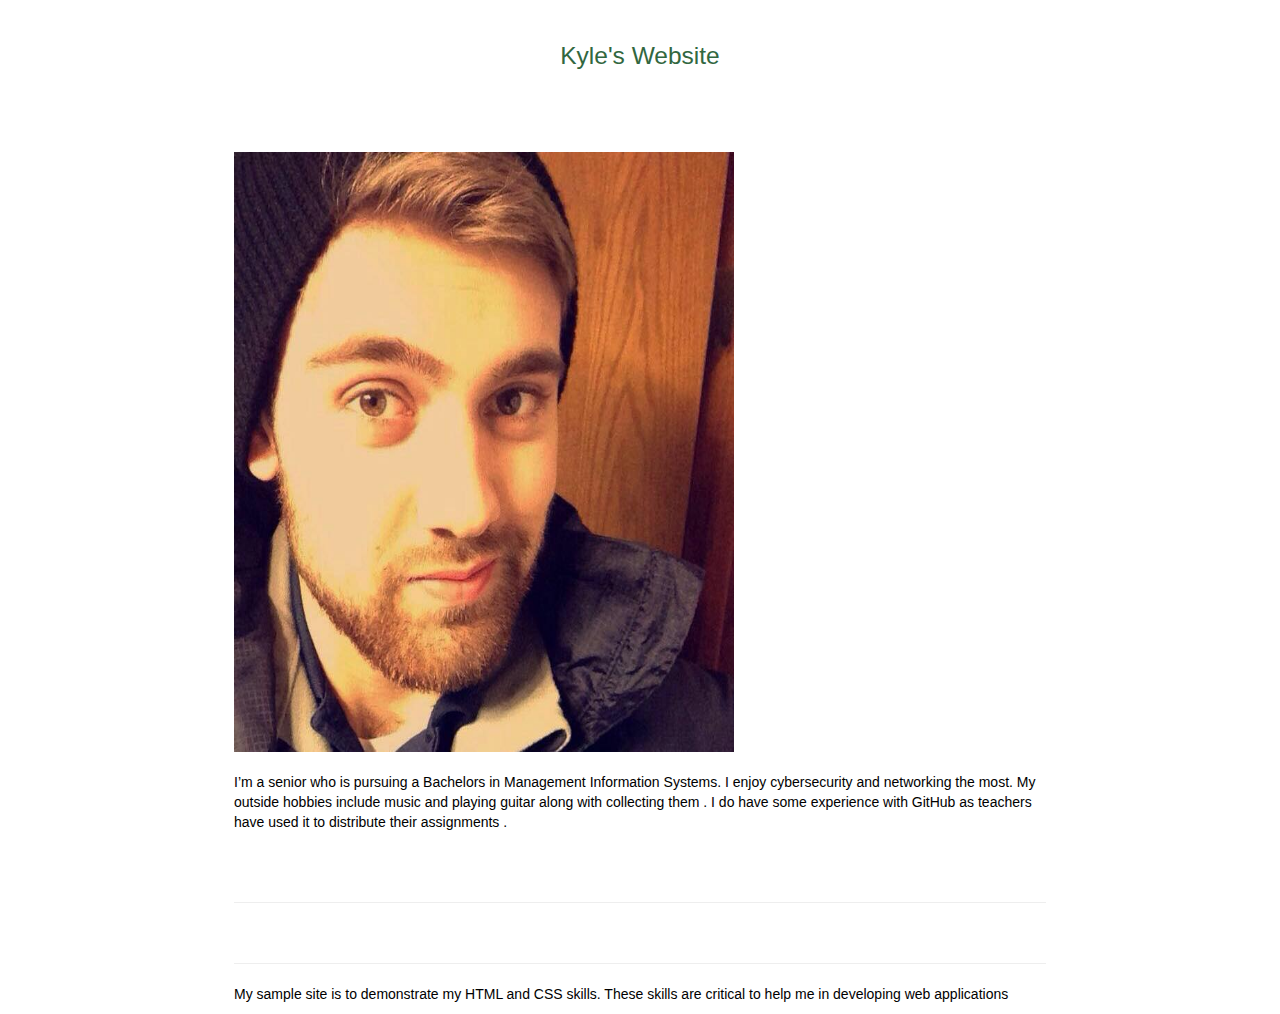
==== index.html @ dedabd49 "Update index.html" ====
<!DOCTYPE html>
 
<html lang="en">
 
<head>
 
    <meta charset="UTF-8">
 
    <title>Kyle Haston</title>
 
    <meta name="viewport" content="width=device-width, initial-scale=1.0">
 
    <link rel="stylesheet" href="https://maxcdn.bootstrapcdn.com/bootstrap/3.3.4/css/bootstrap.min.css">
 
    <link href="main.css" rel="stylesheet" type="text/css" media="screen,projection" >
 
</head>
 
<body>
 
<br>
 
<br>

<h1> Kyle's Website </h1>

<br>
 
<br>
 
  <div id="wrapper">
 
      <section>

              <img src="Kyle.jpg" alt="My picture" width="500" height="600">
 
            <br>
          <br> 
            <p>
I’m a senior who is pursuing a Bachelors in Management Information Systems. I enjoy cybersecurity and networking the most. 
My outside hobbies include music and playing guitar along with collecting them . 
I do have some experience with GitHub as teachers have used it to distribute their assignments .
 
 </p>
    <br>
     <hr>
   <hr>
  <p>
 My sample site is to demonstrate my HTML and CSS skills. These skills are critical to help me in developing web applications

  </p>

  </section>
  </div>
</body>
</html>
---- main.css ----
a {

 text-decoration: none;

 }

img {

max-width: 100%;

}


 body {

   font-family: 'Open Sans', sans-serif;

 }

 #wrapper {

   max-width: 940px;

   margin: 0 auto;

   padding: 0 5%;


 }



 a {

   color: #6ab47b;
 }

 h3 {

     margin: 0 0 1em 0;

 }

header {

  float: left;

  margin: 0 0 20px 0;

  padding: 2px 0 0 0;

  width: 100%;



}

#logo {

   text-align: center;

   margin: 0;

 }




 h1  {

 font-family: 'Changa One', sans-serif;

 margin: 10px 0;

 font-size: 1.75em;

 font-weight: normal;

 line-height: 0.5;

 text-align: center;

 color: 	#FF0000;

 }


 h2  {

 font-size: 1.00em;

 font-weight: normal;

 margin: -5px 0 0;

 }


h3  {

    font-size: 1.1em;

    font-weight: 700;

    margin: 15px 0 0;

}

 nav {

	text-align: center;

	padding: 10px 0;

	margin: 20px 0 0;

  }

  nav ul  {

    list-style: none;

	margin: 0 10px;

	padding: 0;

}
nav li {

  display: inline-block;

}

footer {

 font-size: 0.75em;

 text-align: center;

 clear: both;

 padding-top: 50px;

 color: #ccc;

 }

.mydiv {background: lightblue; width:250px; height: 250px;}

.myimage {

    float:left;

    width:150px;

    height:175px;

    margin:20px;

    border-radius: 20px;

}

.profile-photo {

    display: block;

    max-width: 400px;

    margin: 0 auto 30px;

    border-radius: 5px;

}


  header {

   background: #6ab47b;

   border-color: #599a68;

 }

 h1,h2  {

    color: #32673f;

}

nav {

   background: #599a6b;

}

nav a, nav a:visited {

	color: #fff;

}


nav a.selected, nav a:hover {

  color: #32673f;

}


body {

    background-color: #fff;

    color: #000;

}
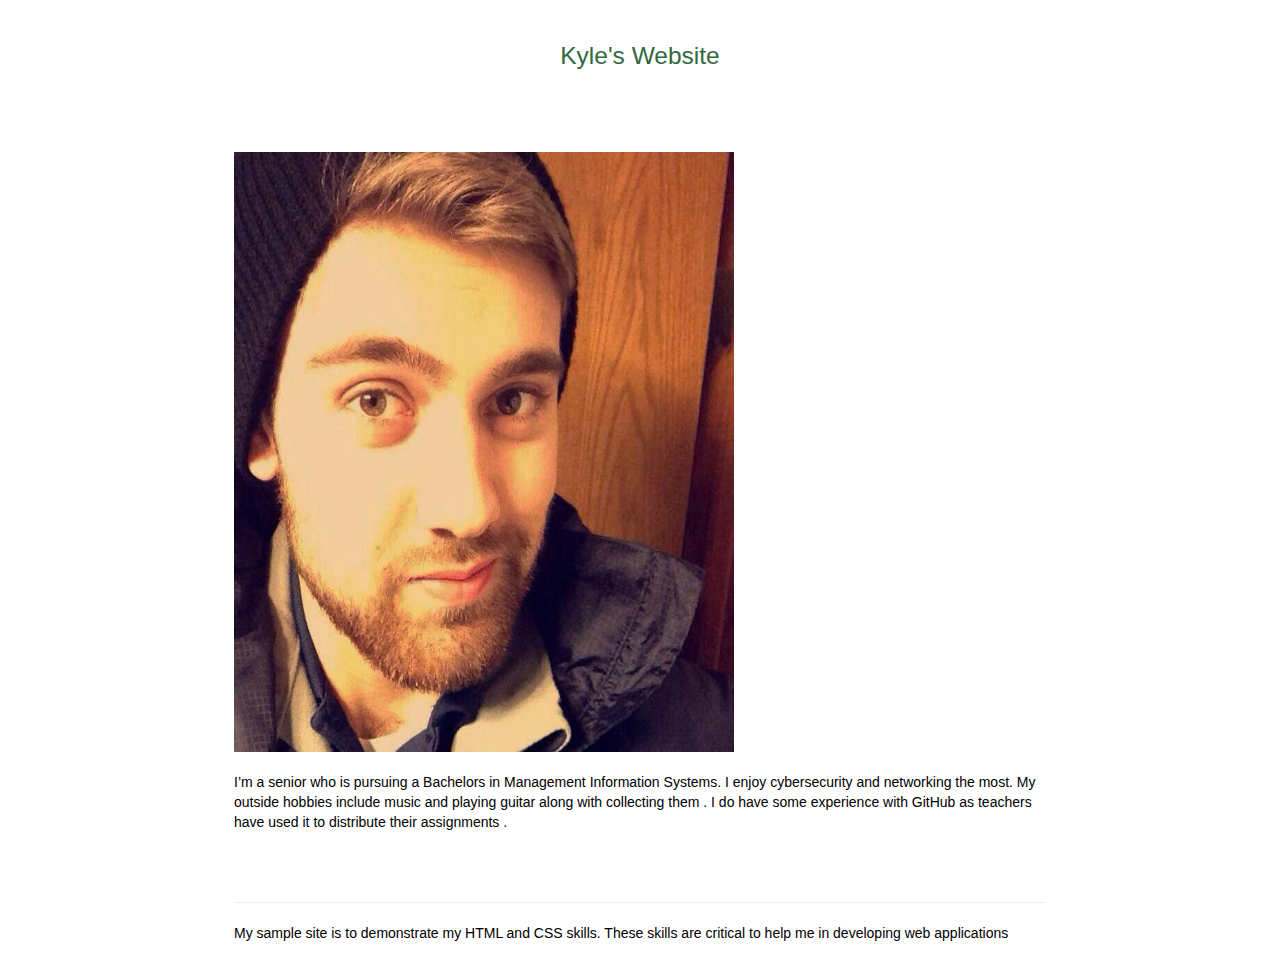
==== commit dfb7a582: "Update index.html" ====
--- a/index.html
+++ b/index.html
@@ -61,8 +61,6 @@
      <br>
  -    <hr>
-    <hr>
   <p>
  My sample site is to demonstrate my HTML and CSS skills. These skills are critical to help me in developing web applications
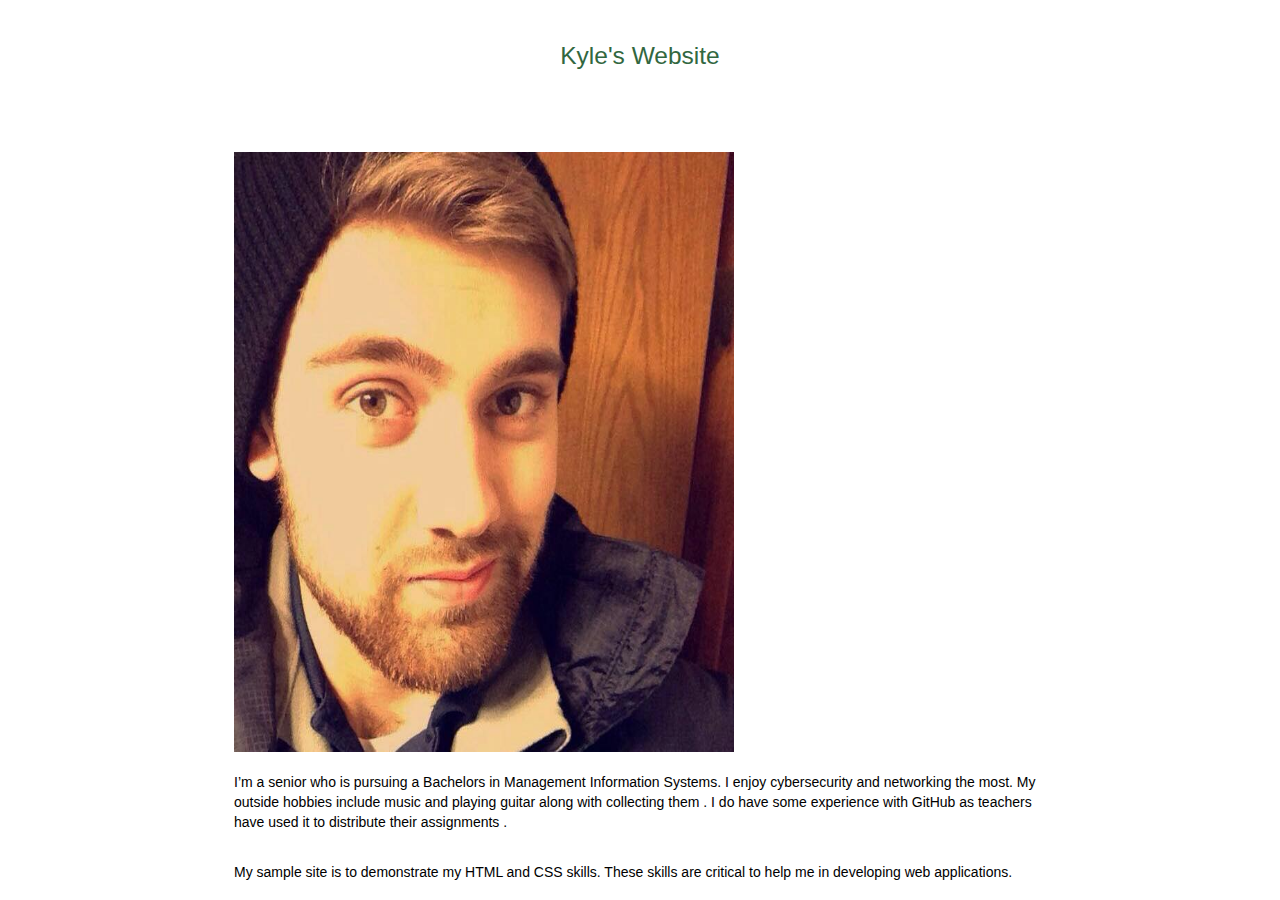
==== commit 8c55d54e: "Update index.html" ====
--- a/index.html
+++ b/index.html
@@ -60,10 +60,8 @@
  </p>
      <br>
- -  <hr>
   <p>
- My sample site is to demonstrate my HTML and CSS skills. These skills are critical to help me in developing web applications
+ My sample site is to demonstrate my HTML and CSS skills. These skills are critical to help me in developing web applications.
 
   </p>
 
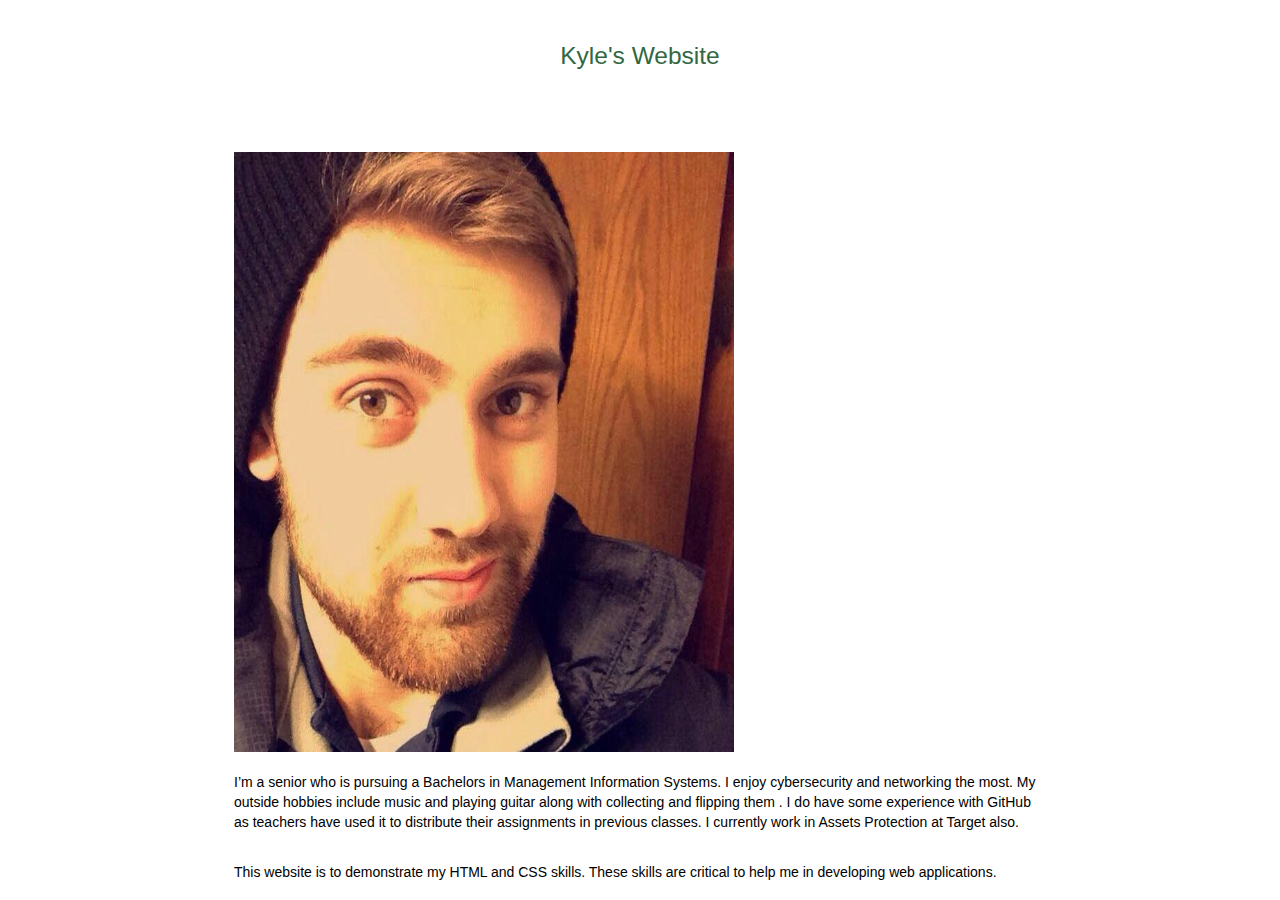
==== commit efa4eacf: "Update index.html" ====
--- a/index.html
+++ b/index.html
@@ -53,15 +53,16 @@
           <br> 
             <p>
 I’m a senior who is pursuing a Bachelors in Management Information Systems. I enjoy cybersecurity and networking the most. 
-My outside hobbies include music and playing guitar along with collecting them . 
-I do have some experience with GitHub as teachers have used it to distribute their assignments .
+My outside hobbies include music and playing guitar along with collecting and flipping them . 
+I do have some experience with GitHub as teachers have used it to distribute their assignments in previous classes. 
+I currently work in Assets Protection at Target also.
   
  </p>
      <br>
   <p>
- My sample site is to demonstrate my HTML and CSS skills. These skills are critical to help me in developing web applications.
+ This website is to demonstrate my HTML and CSS skills. These skills are critical to help me in developing web applications.
 
   </p>
 
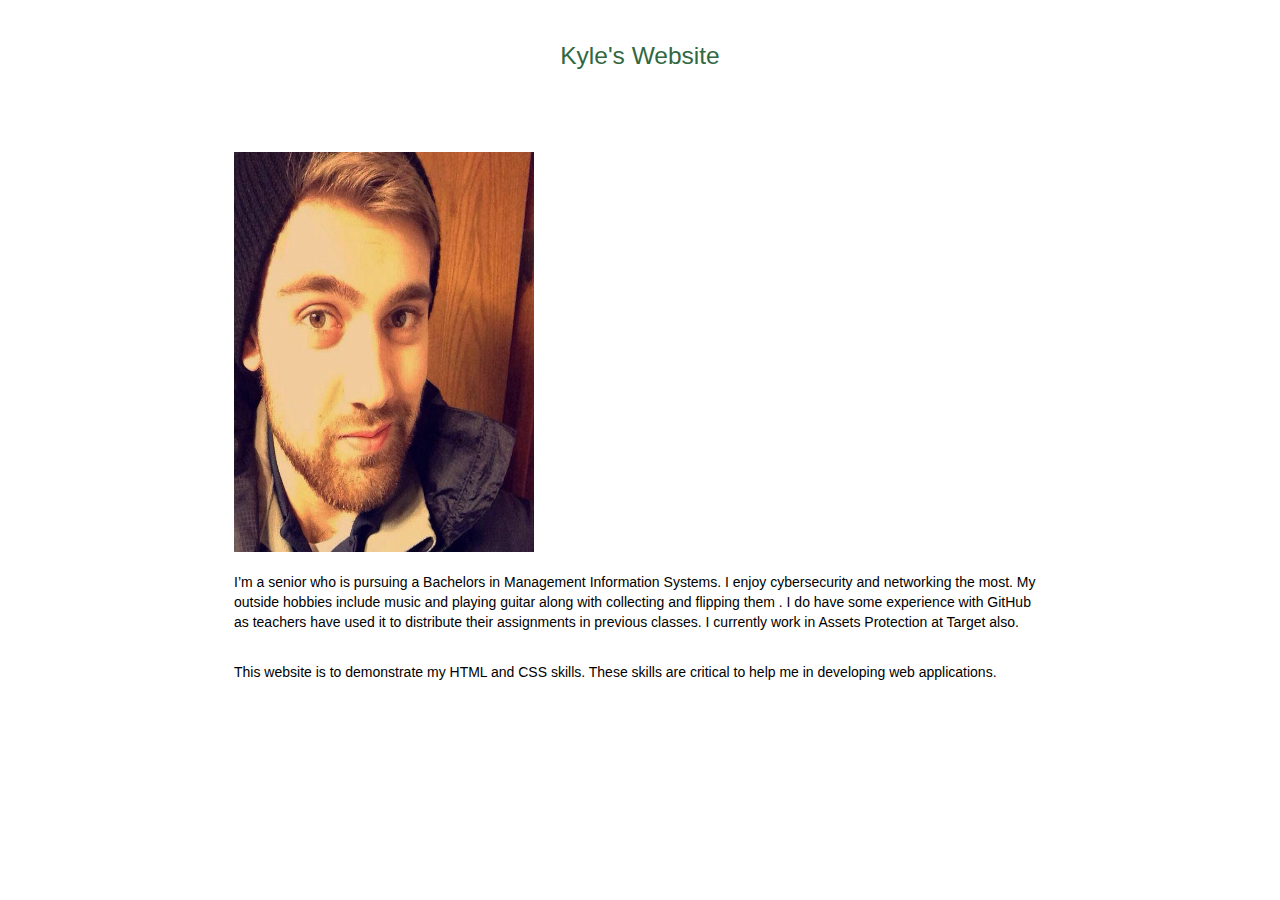
==== commit 9da4be3e: "Update index.html" ====
--- a/index.html
+++ b/index.html
@@ -46,7 +46,7 @@
 
       <section>
 
-              <img src="Kyle.jpg" alt="My picture" width="500" height="600">
+              <img src="Kyle.jpg" alt="My picture" width="300" height="400">
   
             <br>
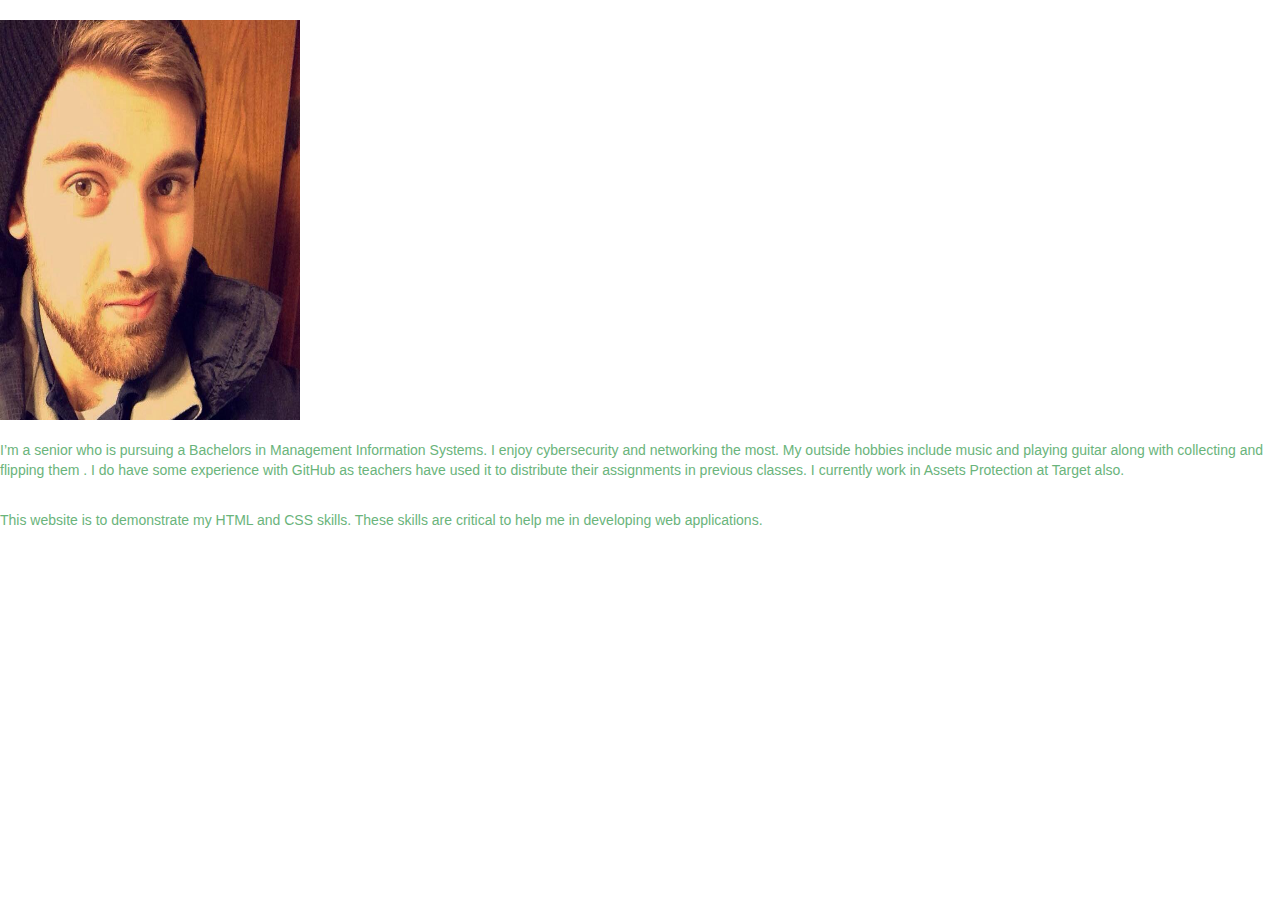
==== commit e6b20213: "Update index.html" ====
--- a/index.html
+++ b/index.html
@@ -20,6 +20,8 @@
   
     <link href="main.css" rel="stylesheet" type="text/css" media="screen,projection" >
+    
+    <a href="file:///Users/kylehaston/Documents/GitHub/4900-Activity2/2ndpage.html> </a>
   
 </head>
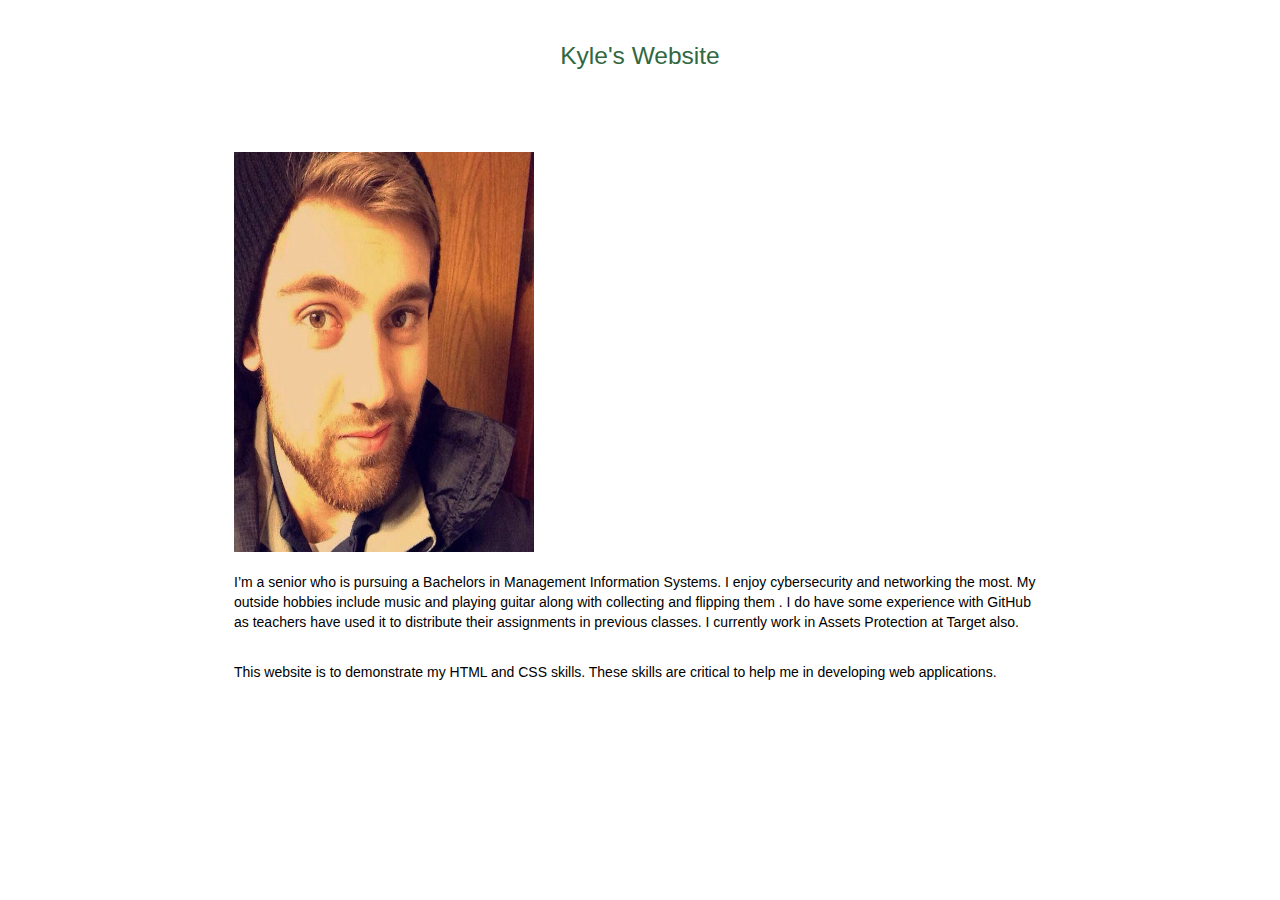
==== commit 785637e1: "Update index.html" ====
--- a/index.html
+++ b/index.html
@@ -21,9 +21,7 @@
 
     <link href="main.css" rel="stylesheet" type="text/css" media="screen,projection" >
     
-    <a href="file:///Users/kylehaston/Documents/GitHub/4900-Activity2/2ndpage.html> </a>
- -
+ 
 </head>
   
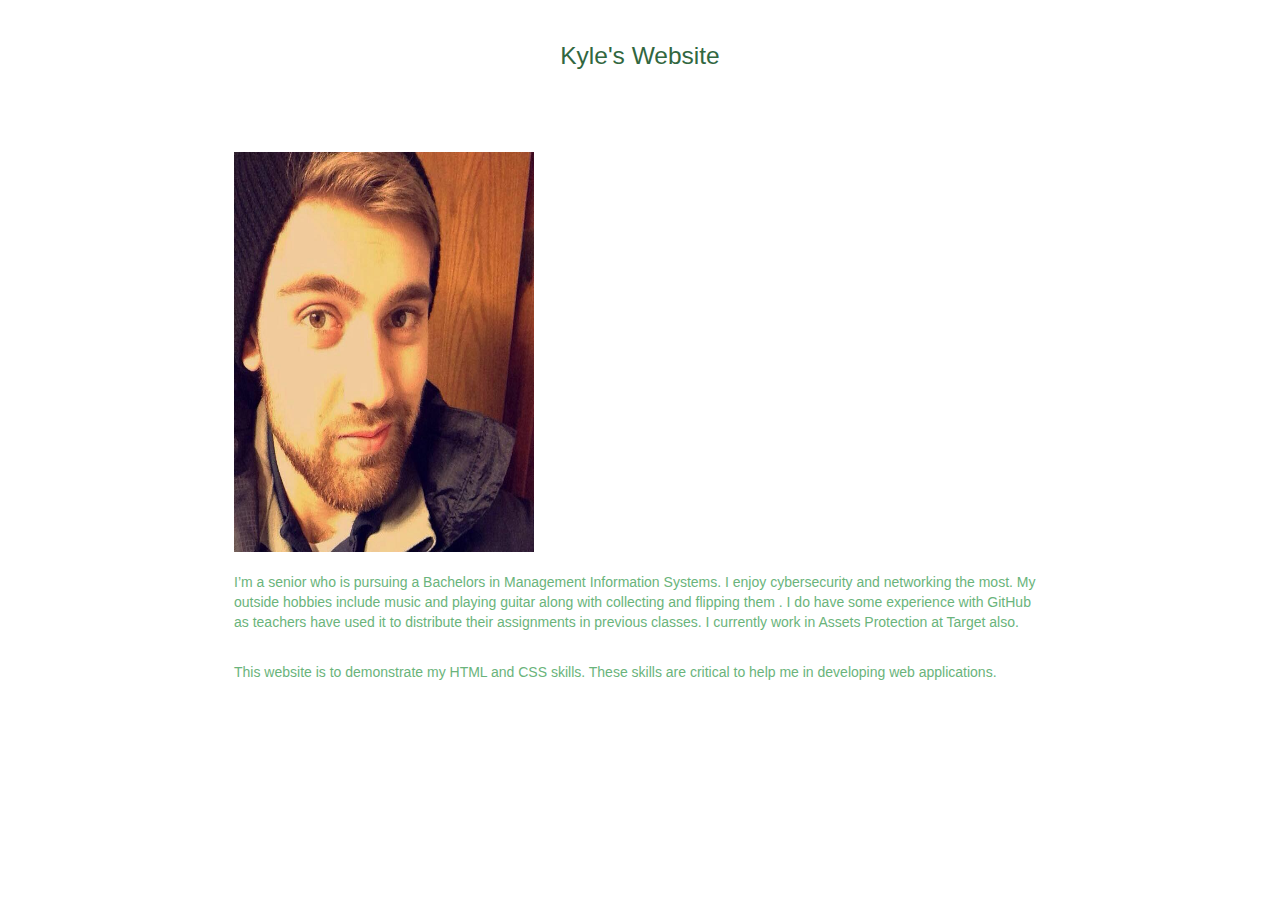
==== commit 4673eadd: "Update index.html" ====
--- a/index.html
+++ b/index.html
@@ -5,6 +5,8 @@
   
 <head>
+    
+    <a href="2ndpage.html">
   
     <meta charset="UTF-8">
